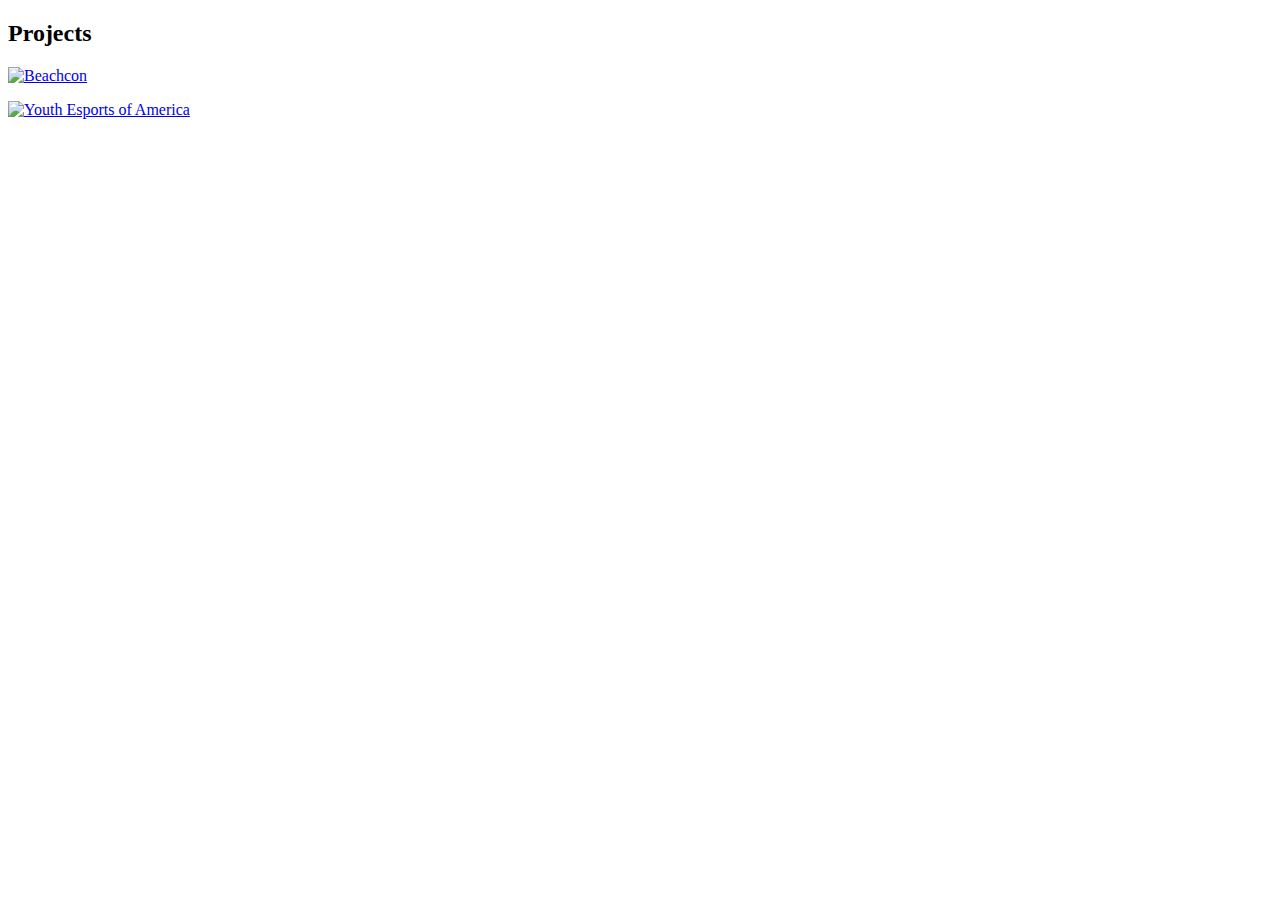
==== projects.html @ d5234e75 "changed projects" ====
<!DOCTYPE html>
<html lang="en">

<head>
  <meta name="viewport" content="width=device-width, initial-scale=1">
  <link rel="stylesheet" type="text/css" href="projects.css">
  <title>Projects</title>
</head>

<body>
<div>
  <h2 > Projects</h2>
<p>
  <a href="beachcon.html">
<img border="0" alt="Beachcon" src="assets/beachcon.png" width="50%" height="50%">
</a>
</p>
<p>
<a href="yea.html">
<img border="0" alt="Youth Esports of America" src="assets/yea.png" width="50%" height="50%">
</a>
</p>

</div>


  <script type="text/javascript" src="script.js"></script>
</body>

</html>
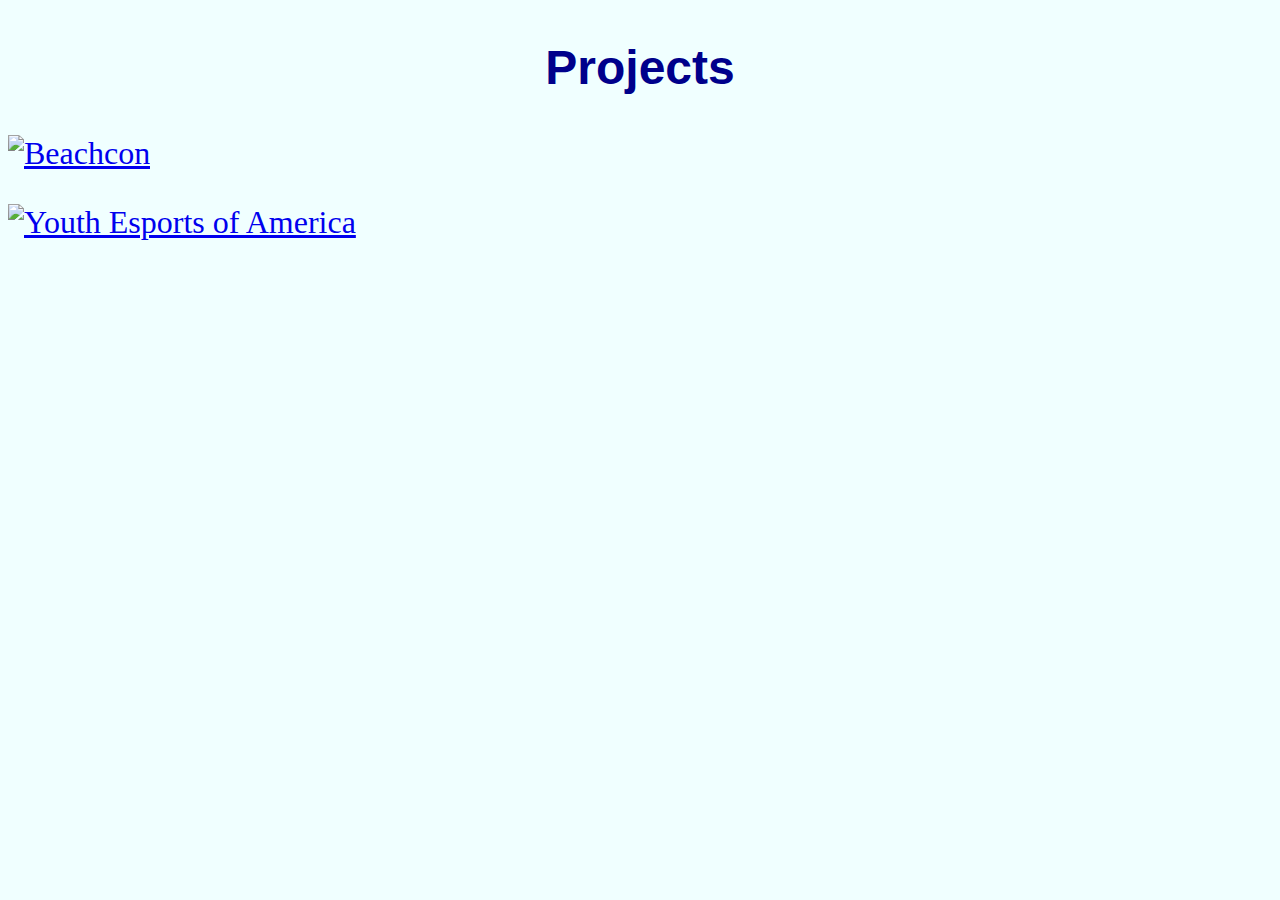
==== commit df6acca4: "fixed images" ====
--- a/projects.html
+++ b/projects.html
@@ -3,6 +3,9 @@
 
 <head>
   <meta name="viewport" content="width=device-width, initial-scale=1">
+  <style>
+@import url('https://fonts.googleapis.com/css2?family=Pacifico&display=swap');
+</style>
   <link rel="stylesheet" type="text/css" href="projects.css">
   <title>Projects</title>
 </head>
@@ -12,12 +15,12 @@
   <h2 > Projects</h2>
 <p>
   <a href="beachcon.html">
-<img border="0" alt="Beachcon" src="assets/beachcon.png" width="50%" height="50%">
+<img border="0" alt="Beachcon" src="assets/Beachcon.png" width="50%" height="50%">
 </a>
 </p>
 <p>
 <a href="yea.html">
-<img border="0" alt="Youth Esports of America" src="assets/yea.png" width="50%" height="50%">
+<img border="0" alt="Youth Esports of America" src="assets/YEA.png" width="50%" height="50%">
 </a>
 </p>
 
--- a/projects.css
+++ b/projects.css
@@ -0,0 +1,41 @@
+body {
+  background-color: azure;
+  color: darkblue;
+  font-size: 2em;
+}
+h2{
+    /* font-size: 15px; */
+    text-align: center;
+    font-family:Arial, Helvetica, sans-serif;
+  }
+}
+img{
+  display: block;
+  margin-left: auto;
+  margin-right: auto;
+}
+h3{
+  font-family: 'Pacifico', cursive;
+  /* position: fixed; */
+text-align: left;
+  /* margin-right: 50%; */
+}
+
+.logo {
+  width: 40%;
+  height: 40%;
+  display: block;
+  margin-left: auto;
+  margin-right: auto;
+}
+
+.description{
+  font-family: 'Oswald', sans-serif;
+  text-align: left;
+  font-size: 20px;
+  margin-right: 50%;
+}
+
+b.description{
+  font-size: 30px;
+}
